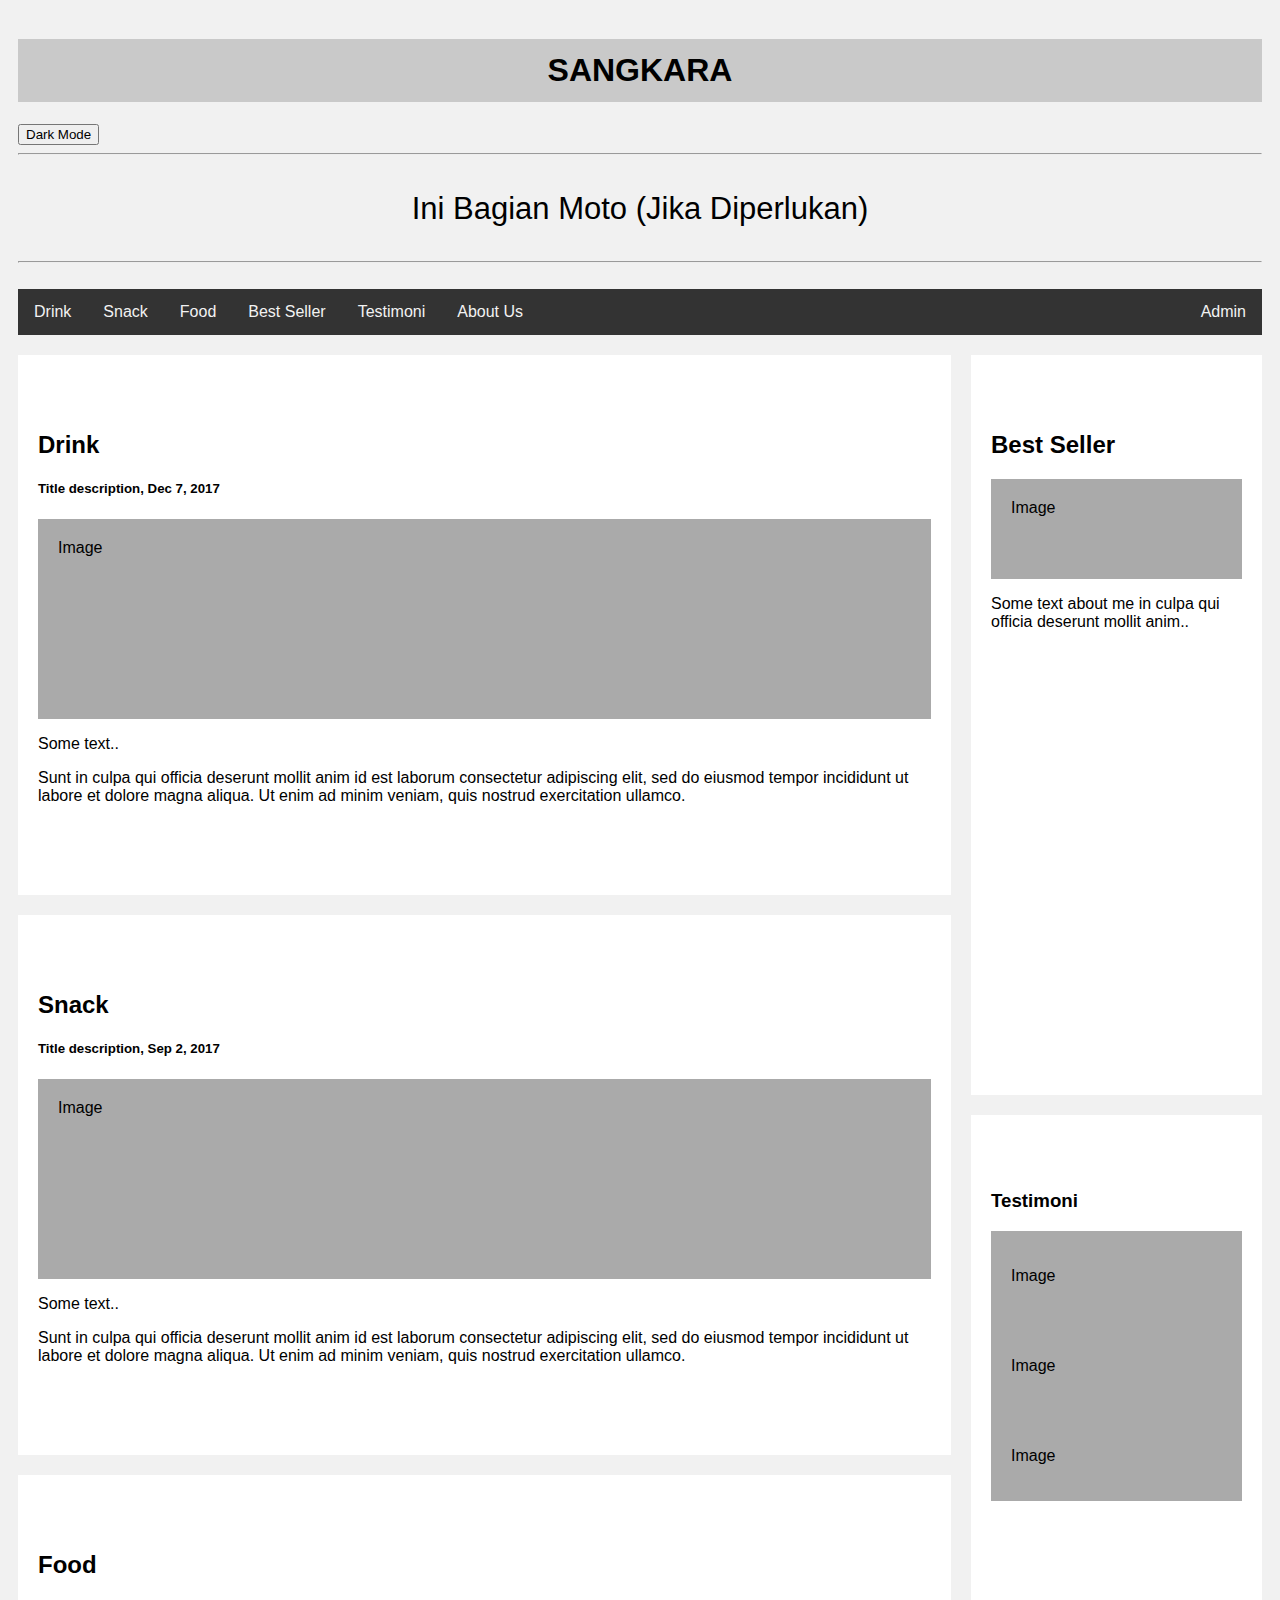
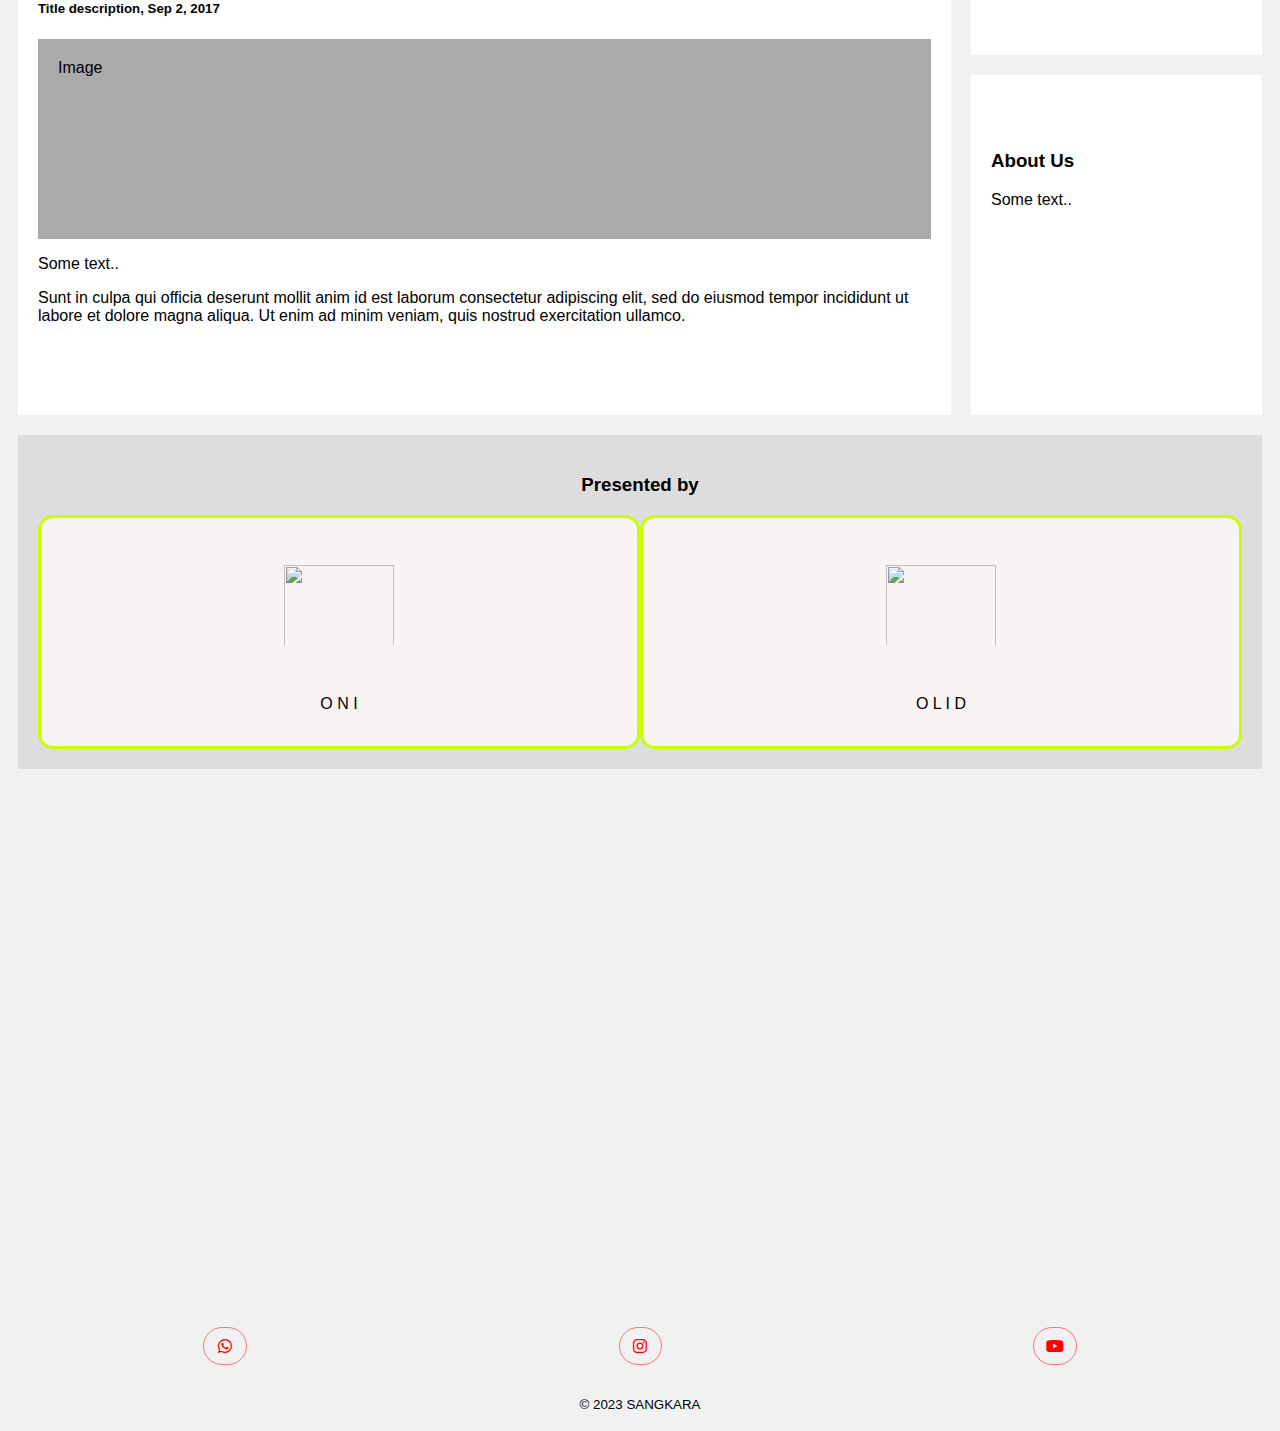
==== index.html @ 588d32fe "Add files via upload" ====
<!DOCTYPE html>
<html lang="en">
<head>
    <meta charset="UTF-8">
    <meta http-equiv="X-UA-Compatible" content="IE=edge">
    <meta name="viewport" content="width=device-width, initial-scale=1.0">
    <link rel="icon" href="./nat.ico">
    <title>Portofolio - Rio Pranata</title>
    <link rel="stylesheet" href="style.css">
    </head>
<body><div>
<h1 class="text">SANGKARA
    </h1>   

<button onclick="MDM()">Dark Mode</button><br>
  </head>
  <body><hr>
    <h2 class="lead">Ini Bagian Moto (Jika Diperlukan)</h2>
  <hr><br>
    <div class="up">
    
    </div>
    
    <div class="topnav" id="MH">
      <a href="#drink">Drink</a>
      <a href="#snack">Snack</a>
      <a href="#food">Food</a>
      <a href="#bs">Best Seller</a>
      <a href="#testi">Testimoni</a>
      <a href="#about">About Us</a>
      <a href="login.html" style="float:right" target="_blank">Admin</a>
    </div>
    
    <div class="row">
      <div class="leftcolumn">
        <div class="card">
         <section id="drink"><br><br>
          <h2>Drink</h2>
          <h5>Title description, Dec 7, 2017</h5>
          <div class="fakeimg" style="height:200px;">Image</div>
          <p>Some text..</p>
          <p>Sunt in culpa qui officia deserunt mollit anim id est laborum consectetur adipiscing elit, sed do eiusmod tempor incididunt ut labore et dolore magna aliqua. Ut enim ad minim veniam, quis nostrud exercitation ullamco.</p>
        </section>
        </div>
        <div class="card">
          <section id="snack"><br><br>
          <h2>Snack</h2>
          <h5>Title description, Sep 2, 2017</h5>
          <div class="fakeimg" style="height:200px;">Image</div>
          <p>Some text..</p>
          <p>Sunt in culpa qui officia deserunt mollit anim id est laborum consectetur adipiscing elit, sed do eiusmod tempor incididunt ut labore et dolore magna aliqua. Ut enim ad minim veniam, quis nostrud exercitation ullamco.</p>
        </section>
        </div>
        <div class="card">
          <section id="food"><br><br>
          <h2>Food</h2>
          <h5>Title description, Sep 2, 2017</h5>
          <div class="fakeimg" style="height:200px;">Image</div>
          <p>Some text..</p>
          <p>Sunt in culpa qui officia deserunt mollit anim id est laborum consectetur adipiscing elit, sed do eiusmod tempor incididunt ut labore et dolore magna aliqua. Ut enim ad minim veniam, quis nostrud exercitation ullamco.</p>
        </section>
        </div>
      </div>
      <div class="rightcolumn">
        <div class="card">
          <section id="bs"><br><br>
          <h2>Best Seller</h2>
          <div class="fakeimg" style="height:100px;">Image</div>
          <p>Some text about me in culpa qui officia deserunt mollit anim..</p>
        </section>
        </div>
        <div class="card">
          <section id="testi"><br><br>
          <h3>Testimoni</h3>
          <div class="fakeimg"><p>Image</p></div>
          <div class="fakeimg"><p>Image</p></div>
          <div class="fakeimg"><p>Image</p></div>
        </section>
        </div>
        <div class="card">
          <section id="about"><br><br>
          <h3>About Us</h3>
          <p>Some text..</p>
        </section>
        </div>
      </div>
    </div>
    
    <div class="footer">
<h3 id="section-title">Presented by</h3>
           <div class="we">
            <div class="wed">
              <a href="https://instagram.com/lioni.sftr" target="_blank">
              <img src="igb.png" style="width:150px; padding-top: 30px;
            width: 110px; height: 110px;"></a>
<p class="black">O N I</p>
</div>
<div class="wed"><a href="https://instagram.com/oolidddd" target="_blank">
  <img src="./igb.png" style="width:100px; padding-top: 30px;
width: 110px; height: 110px;"></a>
  <p class="black">O L I D</p>
</div>
</div>
<style>
    @import url('https://fonts.googleapis.com/css?family=Exo:400,700');
  @import url(https://cdnjs.cloudflare.com/ajax/libs/font-awesome/6.1.0/css/all.min.css);
  
  .footersocial-icons {
    display:flex; text-align: center;
  }
  .social-icon {
color: red;
  }
  ul.social-icons {
    margin-top: 900px;
  }
  .social-icons li {
    vertical-align: top;
  }
  .fa-instagram-square {
    padding:1px 1px;
    -o-transition:.5s;
    -ms-transition:.5s;
    -moz-transition:.5s;
    -webkit-transition:.5s;
    transition: .5s;
  }
  .fa-instagram-square:hover {
    background-color: #c054ff;
  }
  .fa-instagram {
    padding:10px 13.5px;
    -o-transition:.5s;
    -ms-transition:.5s;
    -moz-transition:.5s;
    -webkit-transition:.5s;
    transition: .5s;
    border: 1px solid rgba(255, 0, 0, 0.5);
border-radius: 700px;
  }
  .fa-instagram:hover {
    background-color: rgba(190, 190, 190, 0.5);
  }
  .fa-youtube {
    padding:10px 12px;
    -o-transition:.5s;
    -ms-transition:.5s;
    -moz-transition:.5s;
    -webkit-transition:.5s;
    transition: .5s;
    border: 1px solid rgba(255, 0, 0, 0.5);
border-radius: 700px;
  }
  .fa-youtube:hover {
    background-color:rgba(190, 190, 190, 0.5);
  }
  .fa-whatsapp-square {
    padding:10px 14px;
    -o-transition:.5s;
    -ms-transition:.5s;
    -moz-transition:.5s;
    -webkit-transition:.5s;
    transition: .5s;

  }
  .fa-whatsapp-square:hover {
    background-color: #44E659;
  }
  .fa-whatsapp {
    padding:10px 14px;
    -o-transition:.5s;
    -ms-transition:.5s;
    -moz-transition:.5s;
    -webkit-transition:.5s;
    transition: .5s;
    border: 1px solid rgba(255, 0, 0, 0.5);
border-radius: 70px;
  }
  .fa-whatsapp:hover {
    background-color:rgba(190, 190, 190, 0.5);
  }

  </style></div>
  <br><br>
  <iframe src="https://www.google.com/maps/embed?pb=!1m14!1m8!1m3!1d15862.759115041375!2d106.8722075!3d-6.3044284!3m2!1i1024!2i768!4f13.1!3m3!1m2!1s0x2e69edb05fdd3345%3A0xd547df3665144717!2sSANGKARA%20COFFEE%20%26%20EATERY!5e0!3m2!1sen!2sid!4v1691248762114!5m2!1sen!2sid" width="250" height="500" frameborder="0" style="border:0; width: 100%;" allowfullscreen=""></iframe>
<br><br>
            <div class="footersocial-icons"> 
              <li><a href="https://wa.me/6281291258612?text=Halo Admin Sangkara Saya Mau Order....." target="_blank" class="social-icon"> <i class="fa-brands fa-whatsapp"></i></a></li>
                    <!-- href="link_profil-instagram" -->
                    <li><a href="https://instagram.com/sangkara.coffee" target="_blank" class="social-icon"> <i class="fa-brands fa-instagram"></i></a></li>
                    <!-- href="link_channel-youtube" -->
                    <li><a href="https://www.youtube.com/@sandhikagalihWPU/videos" class="social-icon"> <i class="fa-brands fa-youtube"></i></a></li>  
                    <!-- href="link_profil-whatsapp" -->
            </div>
</div>
    <script src="index.js">
</script>

</body>
<br>
<footer class="YnGeVRdywI3Ou2bnHvs7w"><small>
  © 2023 SANGKARA
</small></footer>
</html>
---- style.css ----
.nnNH882CF7dC1rwBJb0A2A{top: 0px; left: 0;
    width:100%;
        background:#000000;
        font-weight: bold;
        color: rgb(255, 255, 255);
        background-color: rgb(0, 0, 0);
        position: fixed;
        top: 0;
    z-index: 0;
    width: 100%;
        border: 1.5px solid rgb(255, 255, 255);}
        .nnNH882CF7dC1rwBJb0A2A h1 {
          text-align: center;
        }

.text{text-align: center;
  background-color: #c9c9c9;
  color: #000000;
  padding: 13px;}
nav {
  display: flex;
  gap: 0.5 rem;
}

/*.vucLYzCMj0PKGjv7iMw9Aw {
  flex: 1;
  background-color: #323131;
  color: #ffffff;
  border: 1px solid;
  padding: 0.5rem;
  text-align: center;
  text-decoration: none;
  transition: all 0.7s ease-out;
  border-radius: 100px;
}

.vucLYzCMj0PKGjv7iMw9Aw:hover,
.vucLYzCMj0PKGjv7iMw9Aw:focus {
  background-color: #ffffff;
  color: #000000;
}*/

  .progress-container {
    width: 100%;
    height: 8px;
    background: #cccccc;
  }
  
  .progress-bar {
    height: 8px;
    background: black;
    width: 0%;
  }
  
  .content {
    padding: 50px;
    margin: auto;
    width: 100%;
  }
  
  .dark-mode {
    background-color: black;
    color: white;
  }

  body {
    background-color: white;
    color: black;
  }

  /*.header {
    background-color: rgba(0,204,0, 0.5);
    padding: 7px;
    width: auto;
  font-weight: bold;
  border-radius: 10px;
  }*/

  .sticky {
    position: fixed;
    top: 0;
    width:97.3%;
  }
  
  .sticky + .content {
    padding-top: 75px;
  }


.lead {
	font-size: 31px;
	font-weight: 300;
	line-height: 55px;
  text-align: center;
}


/*skills & intrests*/

.sections {
	vertical-align: top;
	display: inline-block;
	width: 49.7%;
	height: 50px;
}

.section-title {
	font-size: 20px;
	font-weight: 600;
	margin-bottom: 15px;
}

.list-card {
	margin: 30px 0;
}

.list-card .exp , .list-card div{
	display: inline-block;
	vertical-align: top;
}

.list-card .exp {
	margin-right: 15px;
	color: #0700d2;
	font-weight: 600;
	width: 100px;
}

.list-card div {
	width: 70%;
}

.list-card h3 {
	font-size: 20px;
	font-weight: 600;
	color: #0034dd;
	line-height: 26px;
	margin-bottom: 8px;
}

.list-card div span {
	font-size: 16px;
	line-height: 22px;
}

/* Timeline styles*/

ol {
	position: relative;
	display: block;
	margin: 100px 0;
	height: 2px;
	background: rgba(0,0,204, 0.6);

}
ol::before,
ol::after {
	content: "";
	position: absolute;
	top: -10px;
	display: block;
	width: 0;
	height: 0;
  	border-radius: 10px;
	border: 0px solid #ffffff;
}
ol::before {
	left: -5px;
}
ol::after {
	right: -10px;
	border: 0px solid transparent;
	border-right: 0;
	border-left: 20px solid #ffffff;
  	border-radius: 3px;
}
/* ---- Timeline elements ---- */
li {
	position: relative;
	display: inline-block;
	float: left;
	width: 50%;
  	height: 50px;
}
li .line {
  position: absolute;
  top: -47px;
  left: 1%;
  font-size: 20px;
  font-weight: 600;
  color: #00a120;
}

li .inside {
	position: relative;
	display: inline-block;
	float: left;
	width: 50%;
  	height: 50px;
}

li .point {
	content: "";
	top: -7px;
	left: 0%;
	display: block;
	width: 8px;
	height: 8px;
	border: 4px solid #ffc0c0;
	border-radius: 10px;
	background: #fc0000;
  position: absolute;
}
li .description {
  display: none;
  padding: 10px 0;
  margin-top: 20px;
  position: relative;
  font-weight: normal;
  z-index: 1;
  max-width: 95%;
  font-size: 18px;
  font-weight: 600;
  line-height: 25px;
}
.description::before {
  content: '';
  width: 0; 
  height: 0; 
  border-left: 5px solid transparent;
  border-right: 5px solid transparent;
  border-bottom: 5px solid #000000;
  position: absolute;
  top: -5px;
  left: 43%;
}


.timeline .date{
	font-size: 14px;
	font-weight: 300;
}


/* New */
.social-btns .btn,
.social-btns .btn:before,
.social-btns .btn .fa {
  transition: all 0.35s;
  transition-timing-function: cubic-bezier(0.31, -0.105, 0.43, 1.59);
}
.social-btns .btn:before {
  top: 90%;
  left: -110%;
}
.social-btns .btn .fa {
  transform: scale(0.8);
}

.social-btns .btn:focus:before,
.social-btns .btn:hover:before {
  top: -10%;
  left: -10%;
}
.social-btns .btn:focus .fa,
.social-btns .btn:hover .fa {
  color: #fff;
  transform: scale(1);
}
.social-btns {
  height: 90px;
  margin: auto;
  font-size: 0;
  text-align: center;
  position: static;
  top: 0;
  bottom: 0;
  left: 0;
  right: 0;
}
.social-btns .btn {
  display: inline-block;
  background-color: #ffffff;
  width: 90px;
  height: 90px;
  line-height: 90px;
  margin: 0 10px;
  text-align: center;
  position: relative;
  overflow: hidden;
  border-radius: 28%;
  box-shadow: 0 5px 15px -5px rgba(0,0,0,0.1);
  opacity: 0.99;
}
.social-btns .btn:before {
  content: '';
  width: 120%;
  height: 120%;
  position: absolute;
  transform: rotate(45deg);
}
.social-btns .btn .fa {
  font-size: 38px;
  vertical-align: middle;
}

.nav {
  display: flex;
  gap: 0.5rem;
  justify-content: center;
  align-items: center;
}

@media (max-width: 599px) {
  .nav {
    flex-direction: column;
    height: 10px;flex-grow: 0;
    flex-shrink: 0;
    flex-basis: 200px;
  }
}
@media (max-width: 599px) {
  .we {
    flex-direction: column;
    padding: 15;
    margin: 10px auto;
    flex-grow: 0;
    flex-shrink: 0;
    flex-basis: 200px;
  }
}

.we {
  display: flex;
  justify-content: center;
  align-items: center;
  width:100%;
  }
  .wed {
flex: 1;
width: 100%;
  padding: 17px;
  box-sizing: border-box;
      border-radius: 15px;
      text-align: center;
      background-color: rgb(248, 244, 244);
      border: 3px rgb(200, 255, 0) solid;
      flex-grow: 0;
    flex-shrink: 10;
    flex-basis: 100%;
  }

.wed:hover,
.wed:focus{
  background-color: rgb(244, 240, 240);
  box-shadow: 0px 5px 50px -3px #c3ff00;;
}

* {
  box-sizing: border-box;
}

.row::after {
  content: "";
  clear: both;
  display: table;
}

[class*="col-"] {
  float: left;
  padding: 15px;
}

html {
  font-family: "Lucida Sans", sans-serif;
}

.kepala {
  background-color: #9933cc;
  color: #ffffff;
  padding: 15px;
}

.menu ul {
  list-style-type: none;
  margin: 0;
  padding: 0;
}

.menu li {
  padding: 8px;
  margin-bottom: 7px;
  background-color: #33b5e5;
  color: #ffffff;
  box-shadow: 0 1px 3px rgba(0,0,0,0.12), 0 1px 2px rgba(0,0,0,0.24);
}

.menu li:hover {
  background-color: #0099cc;
}

.aside {
  background-color: #33b5e5;
  padding: 15px;
  color: #ffffff;
  text-align: center;
  font-size: 14px;
  box-shadow: 0 1px 3px rgba(0,0,0,0.12), 0 1px 2px rgba(0,0,0,0.24);
}

.kaki {
  background-color: #0099cc;
  color: #ffffff;
  text-align: center;
  font-size: 12px;
  padding: 15px;
}

/* For mobile phones: */
[class*="col-"] {
  width: 100%;
}

@media only screen and (min-width: 600px) {
  /* For tablets: */
  .col-s-1 {width: 8.33%;}
  .col-s-2 {width: 16.66%;}
  .col-s-3 {width: 25%;}
  .col-s-4 {width: 33.33%;}
  .col-s-5 {width: 41.66%;}
  .col-s-6 {width: 50%;}
  .col-s-7 {width: 58.33%;}
  .col-s-8 {width: 66.66%;}
  .col-s-9 {width: 75%;}
  .col-s-10 {width: 83.33%;}
  .col-s-11 {width: 91.66%;}
  .col-s-12 {width: 100%;}
}
@media only screen and (min-width: 768px) {
  /* For desktop: */
  .col-1 {width: 8.33%;}
  .col-2 {width: 16.66%;}
  .col-3 {width: 25%;}
  .col-4 {width: 33.33%;}
  .col-5 {width: 41.66%;}
  .col-6 {width: 50%;}
  .col-7 {width: 58.33%;}
  .col-8 {width: 66.66%;}
  .col-9 {width: 75%;}
  .col-10 {width: 83.33%;}
  .col-11 {width: 91.66%;}
  .col-12 {width: 100%;}
}

.YnGeVRdywI3Ou2bnHvs7w{text-align: center; top: 0px; left: 0;}
.black {color: #000000;}



{
  box-sizing: border-box;
}

body {
  font-family: Arial;
  padding: 10px;
  background: #f1f1f1;
}

/* Style the top navigation bar */
.topnav {
  overflow: hidden;
  background-color: #333;
}

/* Style the topnav links */
.topnav a {
  float: left;
  display: block;
  color: #f2f2f2;
  text-align: center;
  padding: 14px 16px;
  text-decoration: none;
}

/* Change color on hover */
.topnav a:hover {
  background-color: #ddd;
  color: black;
}

/* Create two unequal columns that floats next to each other */
/* Left column */
.leftcolumn {   
  float: left;
  width: 75%;
}

/* Right column */
.rightcolumn {
  float: left;
  width: 25%;
  padding-left: 20px;
}

/* Fake image */
.fakeimg {
  background-color: #aaa;
  width: 100%;
  padding: 20px;
}

/* Add a card effect for articles */
.card {
  background-color: white;
  color: #000000;
  padding: 20px;
  margin-top: 20px;
}

/* Clear floats after the columns */
.row::after {
  content: "";
  display: table;
  clear: both;
}

/* Footer */
.footer {
  padding: 20px;
  text-align: center;
  background: #ddd;
  margin-top: 20px;
}

/* Responsive layout - when the screen is less than 800px wide, make the two columns stack on top of each other instead of next to each other */
@media screen and (max-width: 800px) {
  .leftcolumn, .rightcolumn {   
    width: 100%;
    padding: 0;
  }
}

/* Responsive layout - when the screen is less than 400px wide, make the navigation links stack on top of each other instead of next to each other */
@media screen and (max-width: 400px) {
  .topnav a {
    float: none;
    width: 100%;
  }
}

html {
  scroll-behavior: smooth;
}

#drink {
  height: 500px;
}

#snack {
  height: 500px;
}

#food {
  height: 500px;
}

#about {
  height: 300px;
}

#bs {
  height: 700px;
}

#testi {
  height: 500px;
}
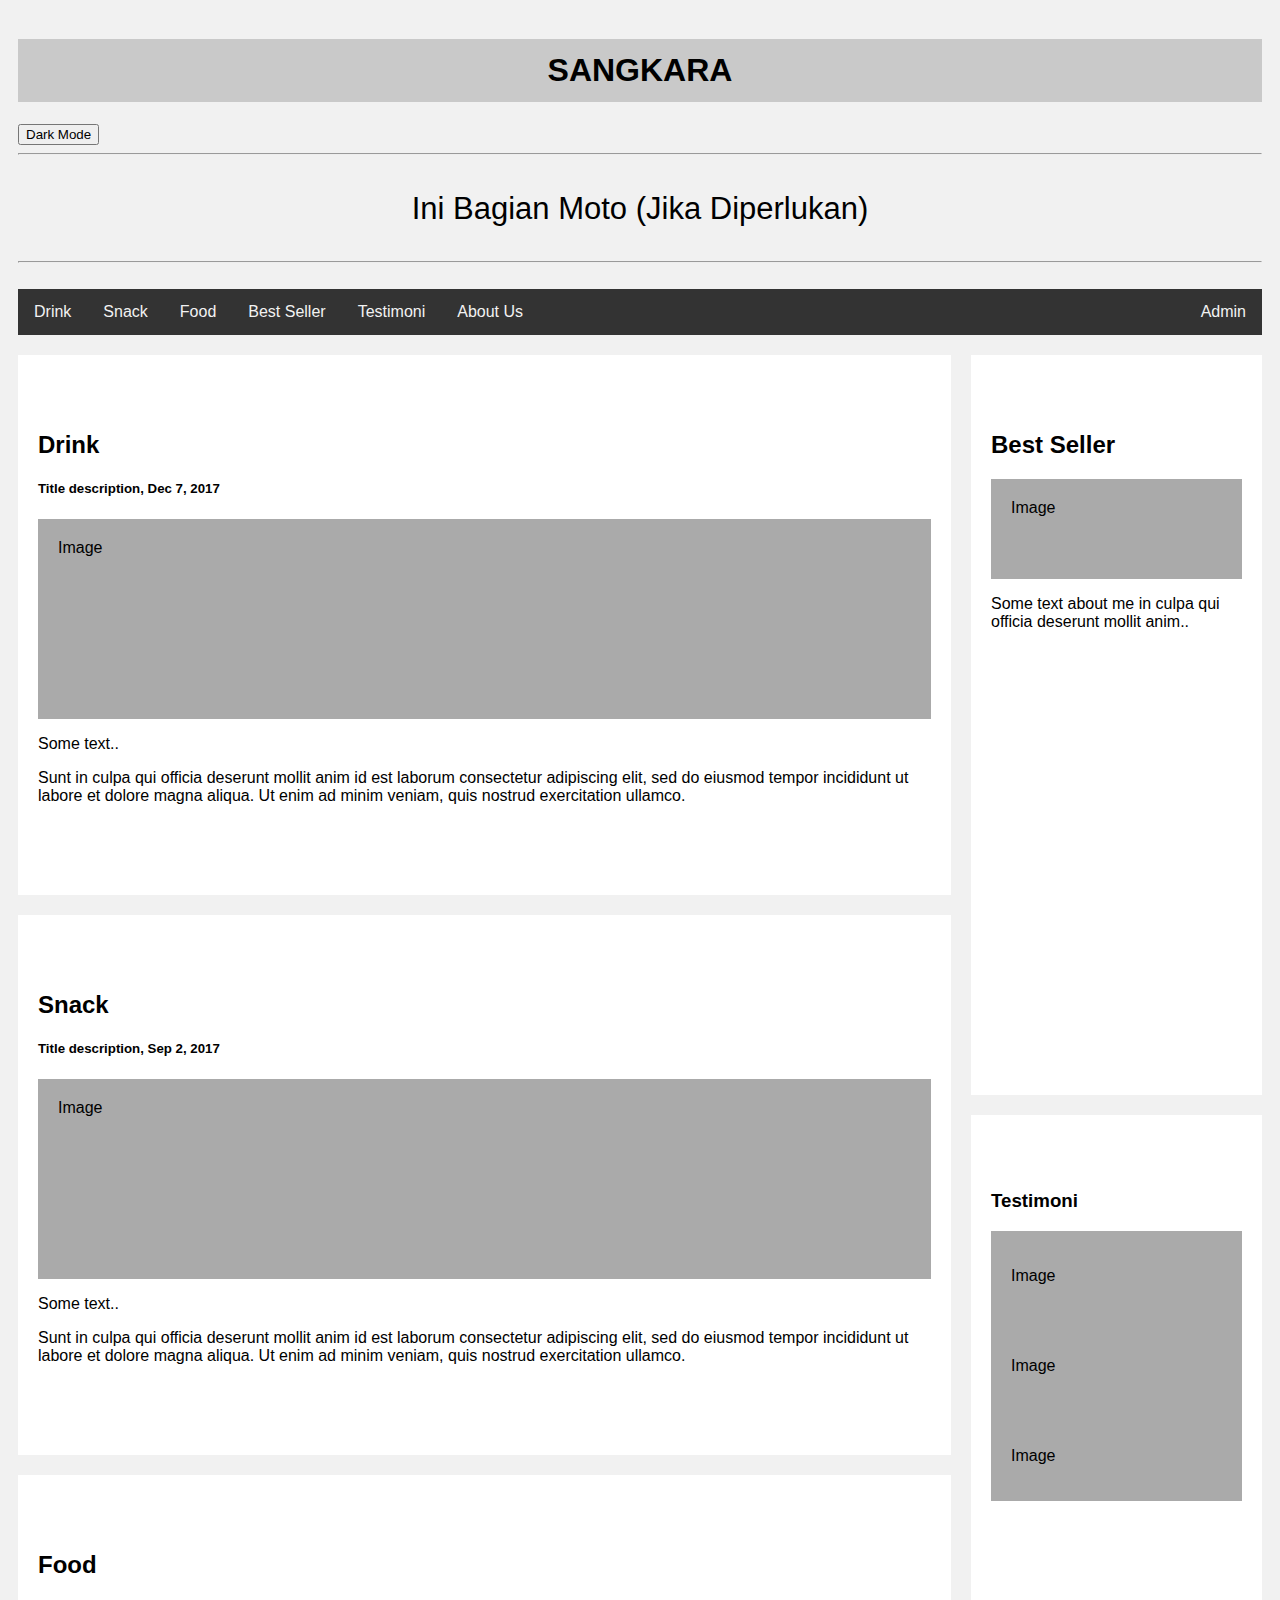
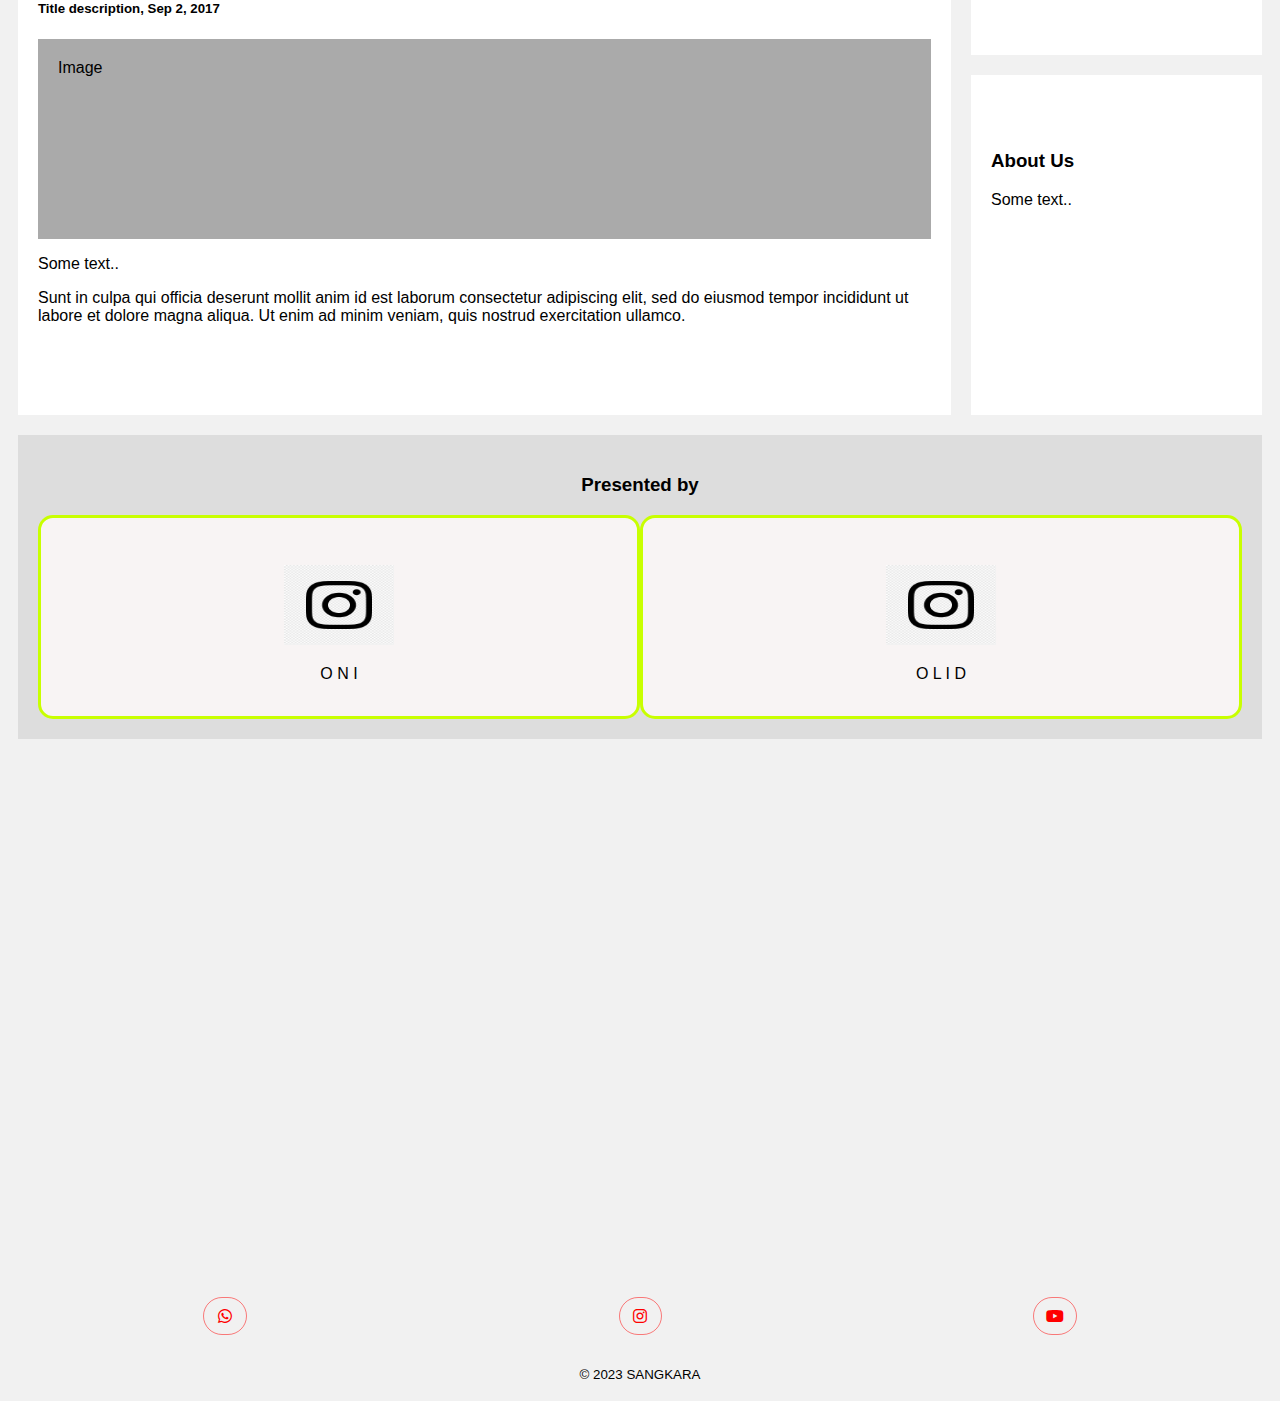
==== commit 2f3cb6d4: "index.html" ====
--- a/index.html
+++ b/index.html
@@ -5,7 +5,7 @@
     <meta http-equiv="X-UA-Compatible" content="IE=edge">
     <meta name="viewport" content="width=device-width, initial-scale=1.0">
     <link rel="icon" href="./nat.ico">
-    <title>Portofolio - Rio Pranata</title>
+    <title>Sangkara</title>
     <link rel="stylesheet" href="style.css">
     </head>
 <body><div>
--- a/style.css
+++ b/style.css
@@ -77,9 +77,7 @@
   }*/
 
   .sticky {
-    position: fixed;
-    top: 0;
-    width:97.3%;
+    
   }
   
   .sticky + .content {
@@ -575,4 +573,4 @@
 
 #testi {
   height: 500px;
-}+}
